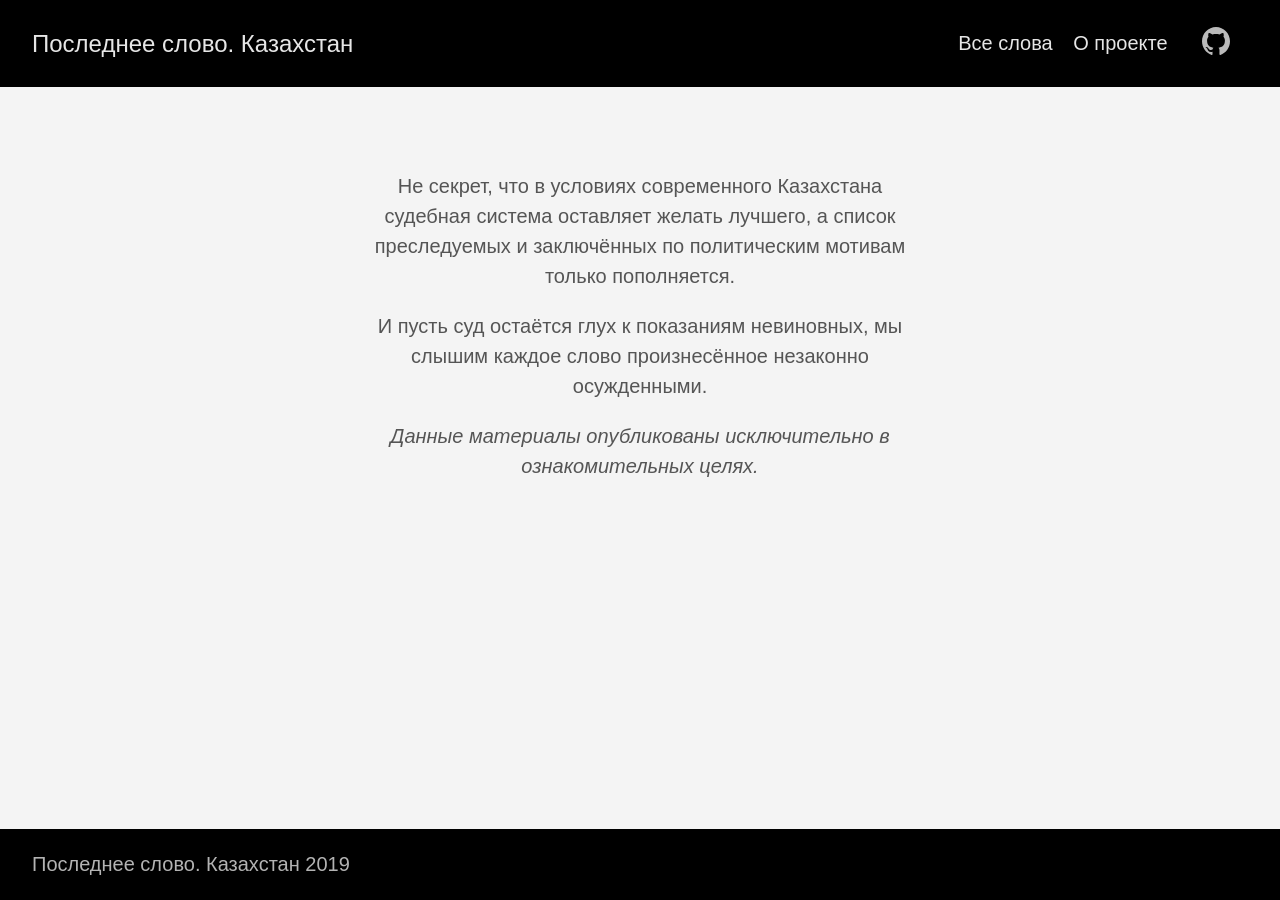
==== about/index.html @ 634b7fb1 "Add site" ====
<!DOCTYPE html>
<html lang="ru-ru">
  <head>
    <meta charset="utf-8">
    <meta http-equiv="X-UA-Compatible" content="IE=edge,chrome=1">
    
    <title>Последнее слово. Казахстан  | О проекте</title>
    <meta name="viewport" content="width=device-width,minimum-scale=1">
    <meta name="generator" content="Hugo 0.60.1" />
    
    
      <META NAME="ROBOTS" CONTENT="NOINDEX, NOFOLLOW">
    

    
    
      <link href="/dist/css/app.d98f2eb6bcd1eaedb7edf166bd16af26.css" rel="stylesheet">
    

    
      <link rel="stylesheet" href="/css/sticky-footer.css">
    

    
      
<link rel="shortcut icon" href="/favicon.ico" type="image/x-icon" />

    

    
    
      <link href="/about/index.xml" rel="alternate" type="application/rss+xml" title="Последнее слово. Казахстан" />
      <link href="/about/index.xml" rel="feed" type="application/rss+xml" title="Последнее слово. Казахстан" />
      
    

    <meta property="og:title" content="О проекте" />
<meta property="og:description" content="" />
<meta property="og:type" content="website" />
<meta property="og:url" content="https://kazlastword.github.io/about/" />

<meta itemprop="name" content="О проекте">
<meta itemprop="description" content=""><meta name="twitter:card" content="summary"/>
<meta name="twitter:title" content="О проекте"/>
<meta name="twitter:description" content=""/>

  </head>

  <body class="site-body ma0 avenir bg-near-white">

    

<header>
  <div class="bg-black">
  <nav class="pv3 ph3 ph4-ns" role="navigation">
  <div class="flex-l justify-between items-center center">
    <a href="https://kazlastword.github.io" class="f3 fw2 hover-white no-underline white-90 dib">
      Последнее слово. Казахстан
    </a>
    <div class="flex-l items-center">
      

      
        <ul class="pl0 mr3">
          
          <li class="list f5 f4-ns fw4 dib pr3">
            <a class="hover-white no-underline white-90" href="/posts/" title="Все слова page">
              Все слова
            </a>
          </li>
          
          <li class="list f5 f4-ns fw4 dib pr3">
            <a class="hover-white no-underline white-90" href="/about/" title="О проекте page">
              О проекте
            </a>
          </li>
          
        </ul>
      
      







<a href="https://github.com/kazlastword/kazlastword.github.io" target="_blank" class="link-transition github link dib z-999 pt3 pt0-l mr1" title="Github link" rel="noopener" aria-label="follow on Github——Opens in a new window">
  <svg  height="32px"  style="enable-background:new 0 0 512 512;" version="1.1" viewBox="0 0 512 512" width="32px" xml:space="preserve" xmlns="http://www.w3.org/2000/svg" xmlns:xlink="http://www.w3.org/1999/xlink" >
  <path d="M256,32C132.3,32,32,134.8,32,261.7c0,101.5,64.2,187.5,153.2,217.9c11.2,2.1,15.3-5,15.3-11.1   c0-5.5-0.2-19.9-0.3-39.1c-62.3,13.9-75.5-30.8-75.5-30.8c-10.2-26.5-24.9-33.6-24.9-33.6c-20.3-14.3,1.5-14,1.5-14   c22.5,1.6,34.3,23.7,34.3,23.7c20,35.1,52.4,25,65.2,19.1c2-14.8,7.8-25,14.2-30.7c-49.7-5.8-102-25.5-102-113.5   c0-25.1,8.7-45.6,23-61.6c-2.3-5.8-10-29.2,2.2-60.8c0,0,18.8-6.2,61.6,23.5c17.9-5.1,37-7.6,56.1-7.7c19,0.1,38.2,2.6,56.1,7.7   c42.8-29.7,61.5-23.5,61.5-23.5c12.2,31.6,4.5,55,2.2,60.8c14.3,16.1,23,36.6,23,61.6c0,88.2-52.4,107.6-102.3,113.3   c8,7.1,15.2,21.1,15.2,42.5c0,30.7-0.3,55.5-0.3,63c0,6.1,4,13.3,15.4,11C415.9,449.1,480,363.1,480,261.7   C480,134.8,379.7,32,256,32z"/>
</svg>

<span class="new-window"><svg  height="8px"  style="enable-background:new 0 0 1000 1000;" version="1.1" viewBox="0 0 1000 1000" width="8px" xml:space="preserve" xmlns="http://www.w3.org/2000/svg" xmlns:xlink="http://www.w3.org/1999/xlink" >
<path d="M598 128h298v298h-86v-152l-418 418-60-60 418-418h-152v-86zM810 810v-298h86v298c0 46-40 86-86 86h-596c-48 0-86-40-86-86v-596c0-46 38-86 86-86h298v86h-298v596h596z" style="fill-rule:evenodd;clip-rule:evenodd;fill:;"/>
</svg>
</span></a>






    </div>
  </div>
</nav>

  </div>
</header>


    <main class="site-content" role="main">
      
<article class="pa3 pa4-ns nested-copy-line-height nested-img">
    <section class="cf ph3 ph5-l pv3 pv4-l f4 tc-l center measure-wide lh-copy mid-gray"><p>Не секрет, что в условиях современного Казахстана судебная система оставляет желать лучшего, а список преследуемых и заключённых по политическим мотивам только пополняется.</p>
<p>И пусть суд остаётся глух к показаниям невиновных, мы слышим каждое слово произнесённое незаконно осужденными.</p>
<p><em>Данные материалы опубликованы исключительно в ознакомительных целях.</em></p>
</section>
    <div class="w-100 w-70-ns center">
        <section class="w-100 mw8">
            
        </section>

</div>
</article>

    </main>
    
<footer class="bg-black bottom-0 w-100 pa3 sticky-footer" role="contentinfo">
  <div class="flex justify-between">
  <a class="f4 fw4 hover-white no-underline white-70 dn dib-ns pv2 ph3" href="https://kazlastword.github.io" >
    Последнее слово. Казахстан 2019
  </a>
  </div>
</footer>

    

  <script src="/dist/js/app.3fc0f988d21662902933.js"></script>



  </body>
</html>
---- css/sticky-footer.css ----
.site-body {
    display: flex;
    min-height: 100vh;
    flex-direction: column;
}

.site-content {
    flex: 1;
}
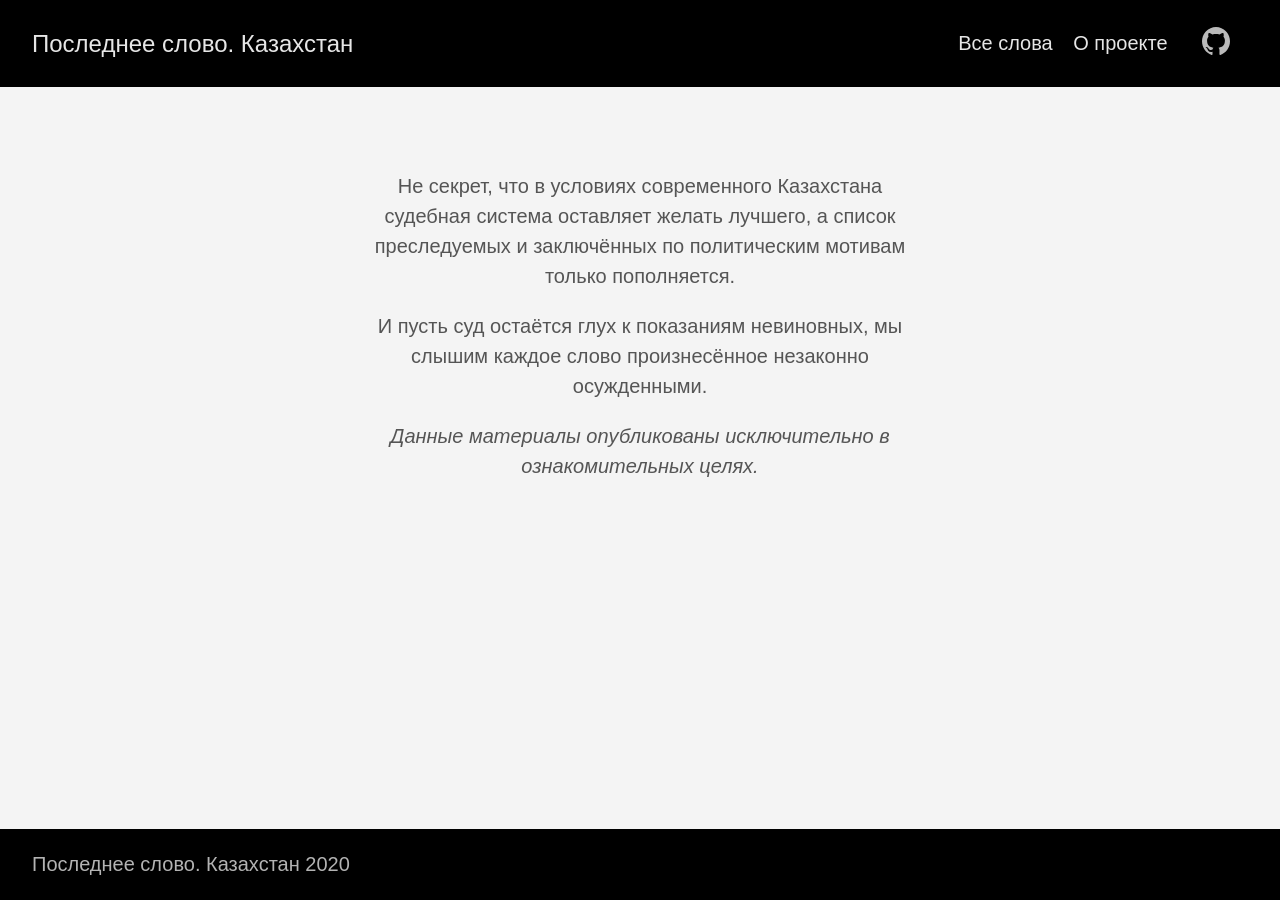
==== commit 1e47caaa: "Add Alnur's word" ====
--- a/about/index.html
+++ b/about/index.html
@@ -128,7 +128,7 @@
 <footer class="bg-black bottom-0 w-100 pa3 sticky-footer" role="contentinfo">
   <div class="flex justify-between">
   <a class="f4 fw4 hover-white no-underline white-70 dn dib-ns pv2 ph3" href="https://kazlastword.github.io" >
-    Последнее слово. Казахстан 2019
+    Последнее слово. Казахстан 2020
   </a>
   </div>
 </footer>
